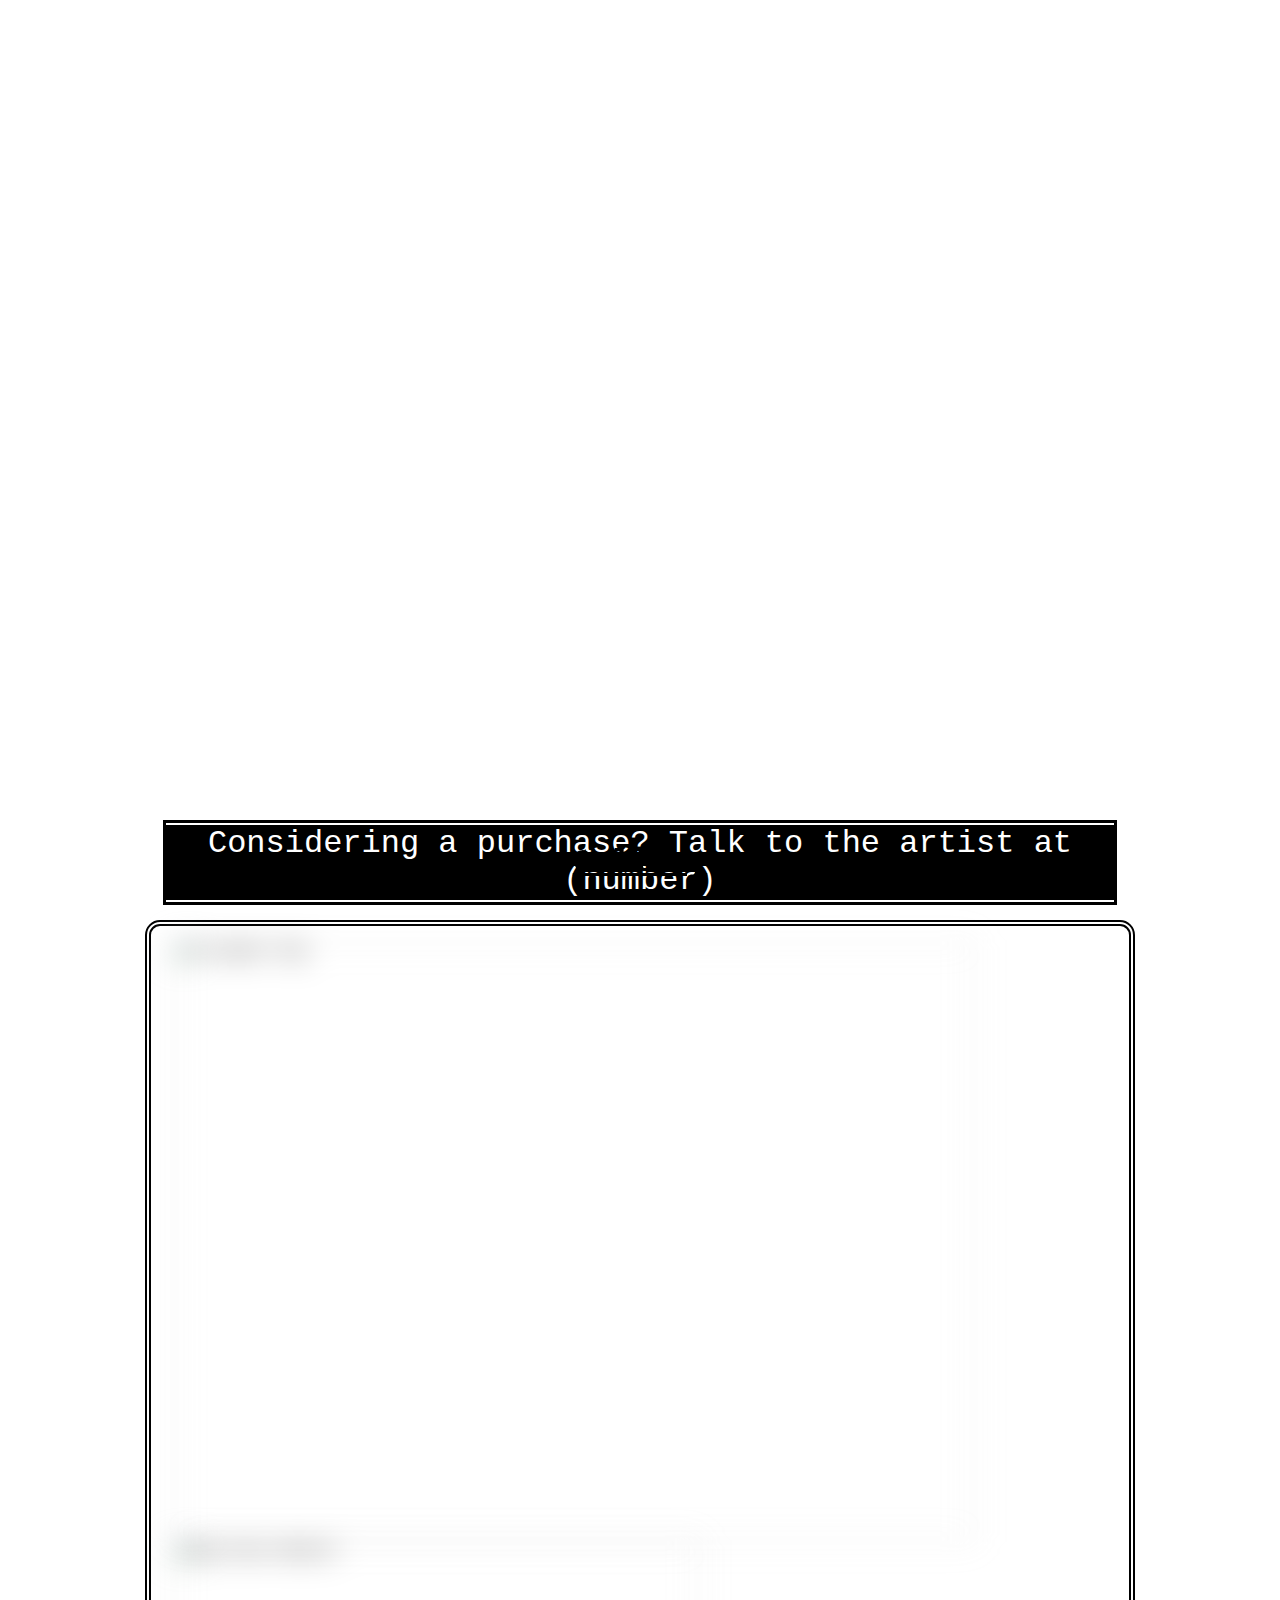
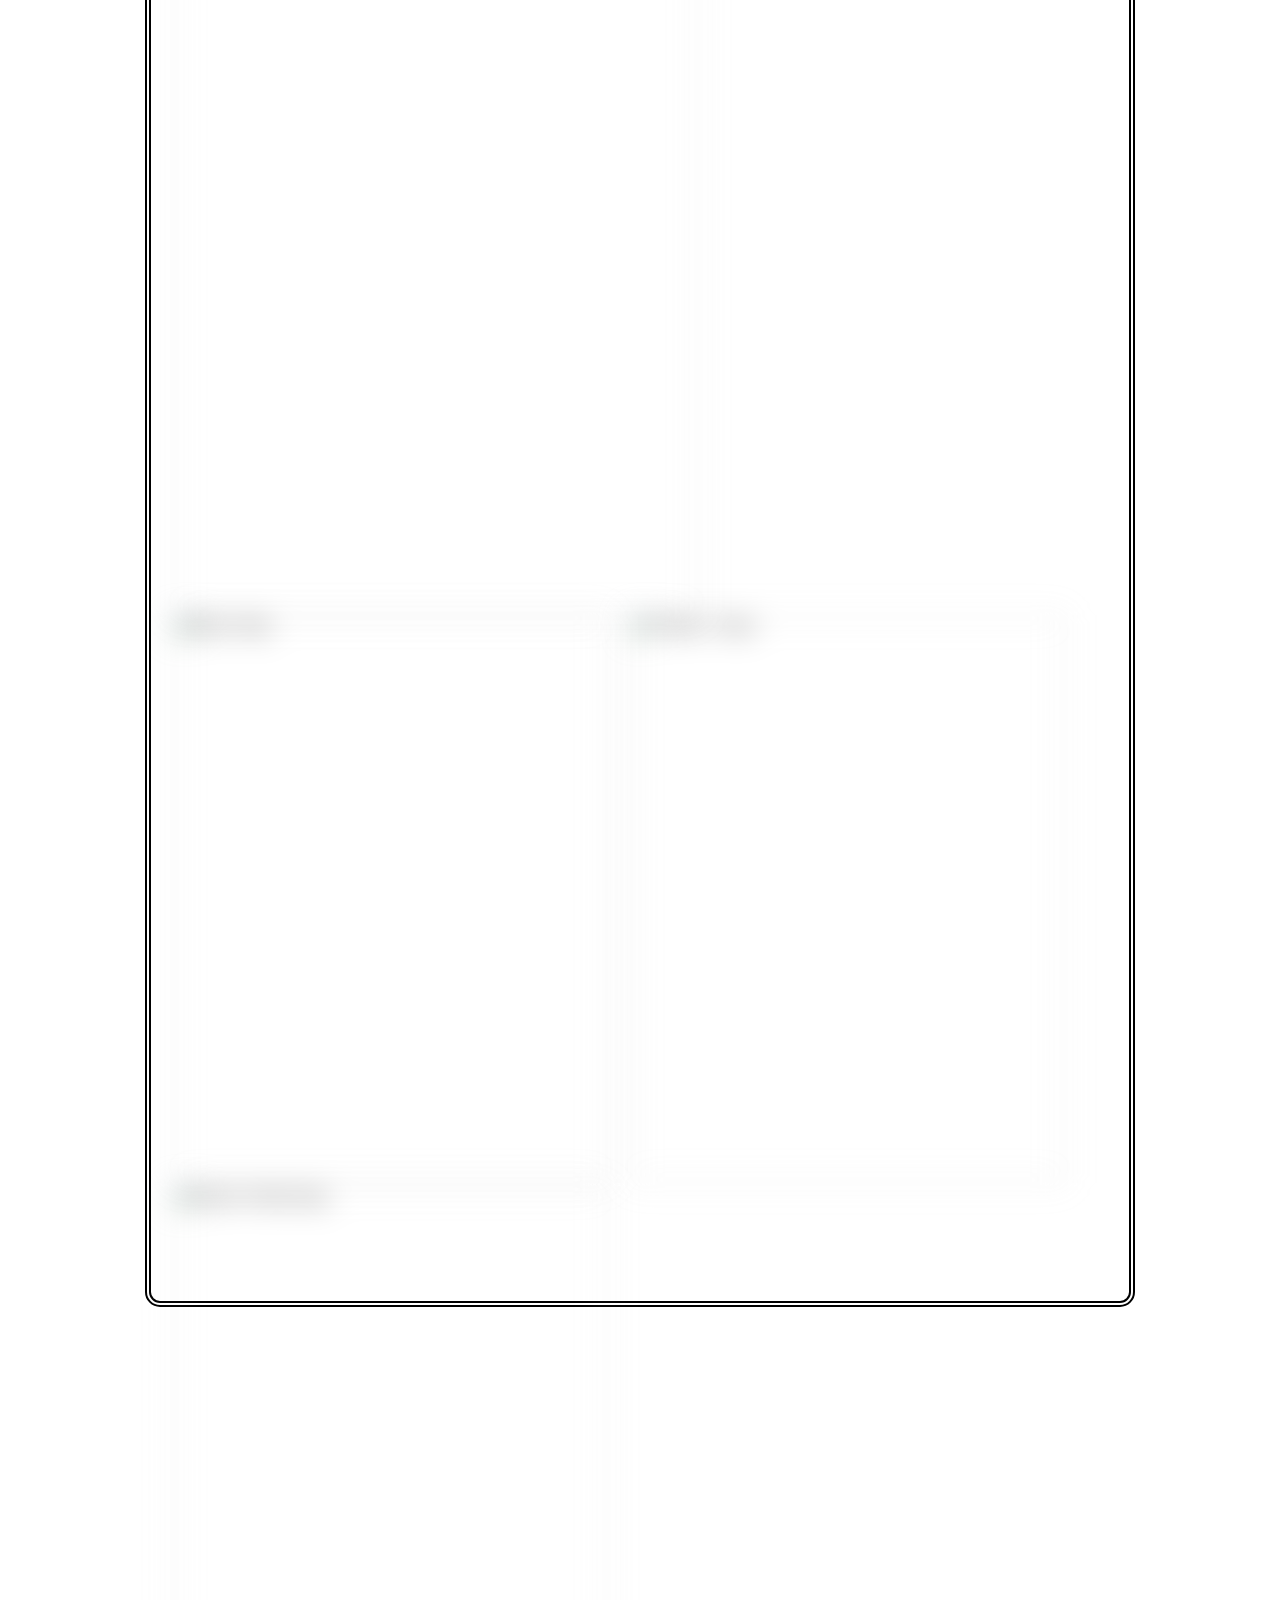
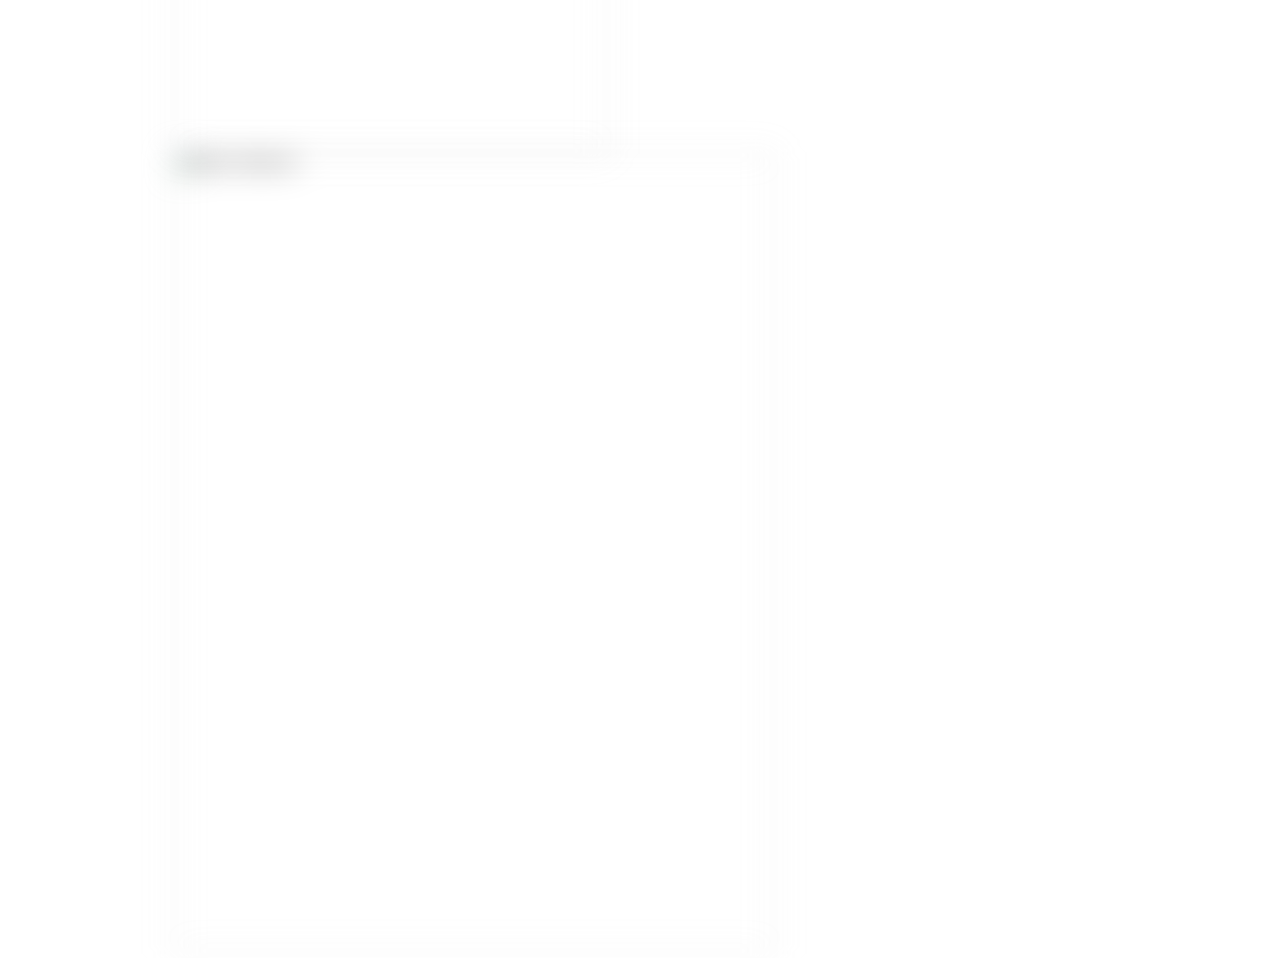
==== aarons_art.html @ 5dd892a5 "Add files via upload" ====
<DOCTYPE! html>
<html>
 <head>
  <title> Aaron's Art </title>
 </head>
 <body style="background-color: white; overflow-x:hidden">
  <style>
   #topbox {
    background-image: url("https://external-content.duckduckgo.com/iu/?u=https%3A%2F%2Ftse1.mm.bing.net%2Fth%3Fid%3DOIP.nGG8i3p562WdEN-lhwf5ugHaEK%26pid%3DApi%26h%3D160&f=1");
    height: 87.5%;
    width: 100%;
    background-size: cover;
    background-repeat: no-repeat;
    margin: auto;
    opacity: 0.75;
    filter: blur(15px);
   }
   #topbox:hover {
    opacity: 1;
    filter: blur(0px);
   }
   #gallery {
    border: 6px solid black;
    border-style: double;
    border-radius: 15px;
    height: 220%;
    width: 75%;
    margin: auto;
    margin-bottom: 5px;
    position: relative;
    padding: 15px;
    background-color: white;
   }
   #gallery-break {
    font-family: courier;
    position: sticky;
    top: 0;
    text-decoration: underline;
    text-align: center;
    margin-top: 38px;
    margin-bottom: 15px;
    margin-left: 12.25%;
    margin-right: 12.25%;
    border: 3px solid black;
    background-image: url("https://external-content.duckduckgo.com/iu/?u=https%3A%2F%2Ftse1.mm.bing.net%2Fth%3Fid%3DOIP.nGG8i3p562WdEN-lhwf5ugHaEK%26pid%3DApi%26h%3D160&f=1");
    background-size: cover;
    background-repeat: no-repeat;
    opacity: 1;
    z-index: 1;
   }
   .artimg {
    font-family: courier;
    display: block;
    margin: 7.5px;
    filter: blur(15px);
    display: inline;
    position: relative;
   }
   .artimg:hover {
    filter: blur(0px);
   }
   #contactinfo {
    background-color: black;
    color: white;
    width: 75%;
    height: 75px;
    text-align: center;
    z-index: -1;
    position: sticky;
    bottom: 0;
    margin-left: 12.5%;
    font-family: courier;
    font-size: 200%;
    padding: 0px;
   }
  </style>
  <div id="topbox">
  </div>
  <div id="gallery-break">
    <h1> Gallery <h1>
  </div>
  <div id="gallery">
   <div class="artimg">
     <img src="IMG_1629.jpg" alt="Crusader Dog" width="800" height="600"></img>
   </div>
   <div class="artimg">
     <img src="IMG_0660edit.jpeg" alt="Dog Face Sketch" width="525" height="675"></img>
   </div>
   <div class="artimg">
     <img src="IMG_1552edit.jpeg" alt="Blue Dog" width="433" height="566"></img>
   </div>
   <div class="artimg">
     <img src="IMG_0687edit.jpeg" alt="Flower Vase" width="433" height="566"></img>
   </div>
   <div class="artimg">
     <img src="IMG_1215.jpeg" alt="House Painting" width="433" height="566"></img>
   </div>
   <div class="artimg"; style="transform: rotate(90deg);">
     <img src="IMG_0677edit.jpeg" alt="Hand Sketch" width="600" height="800"></img>
   </div>
  </div>
  <div id="contactinfo">
    <p> Considering a purchase? Talk to the artist at (number) </p>
  </div>
 </body>
</html>
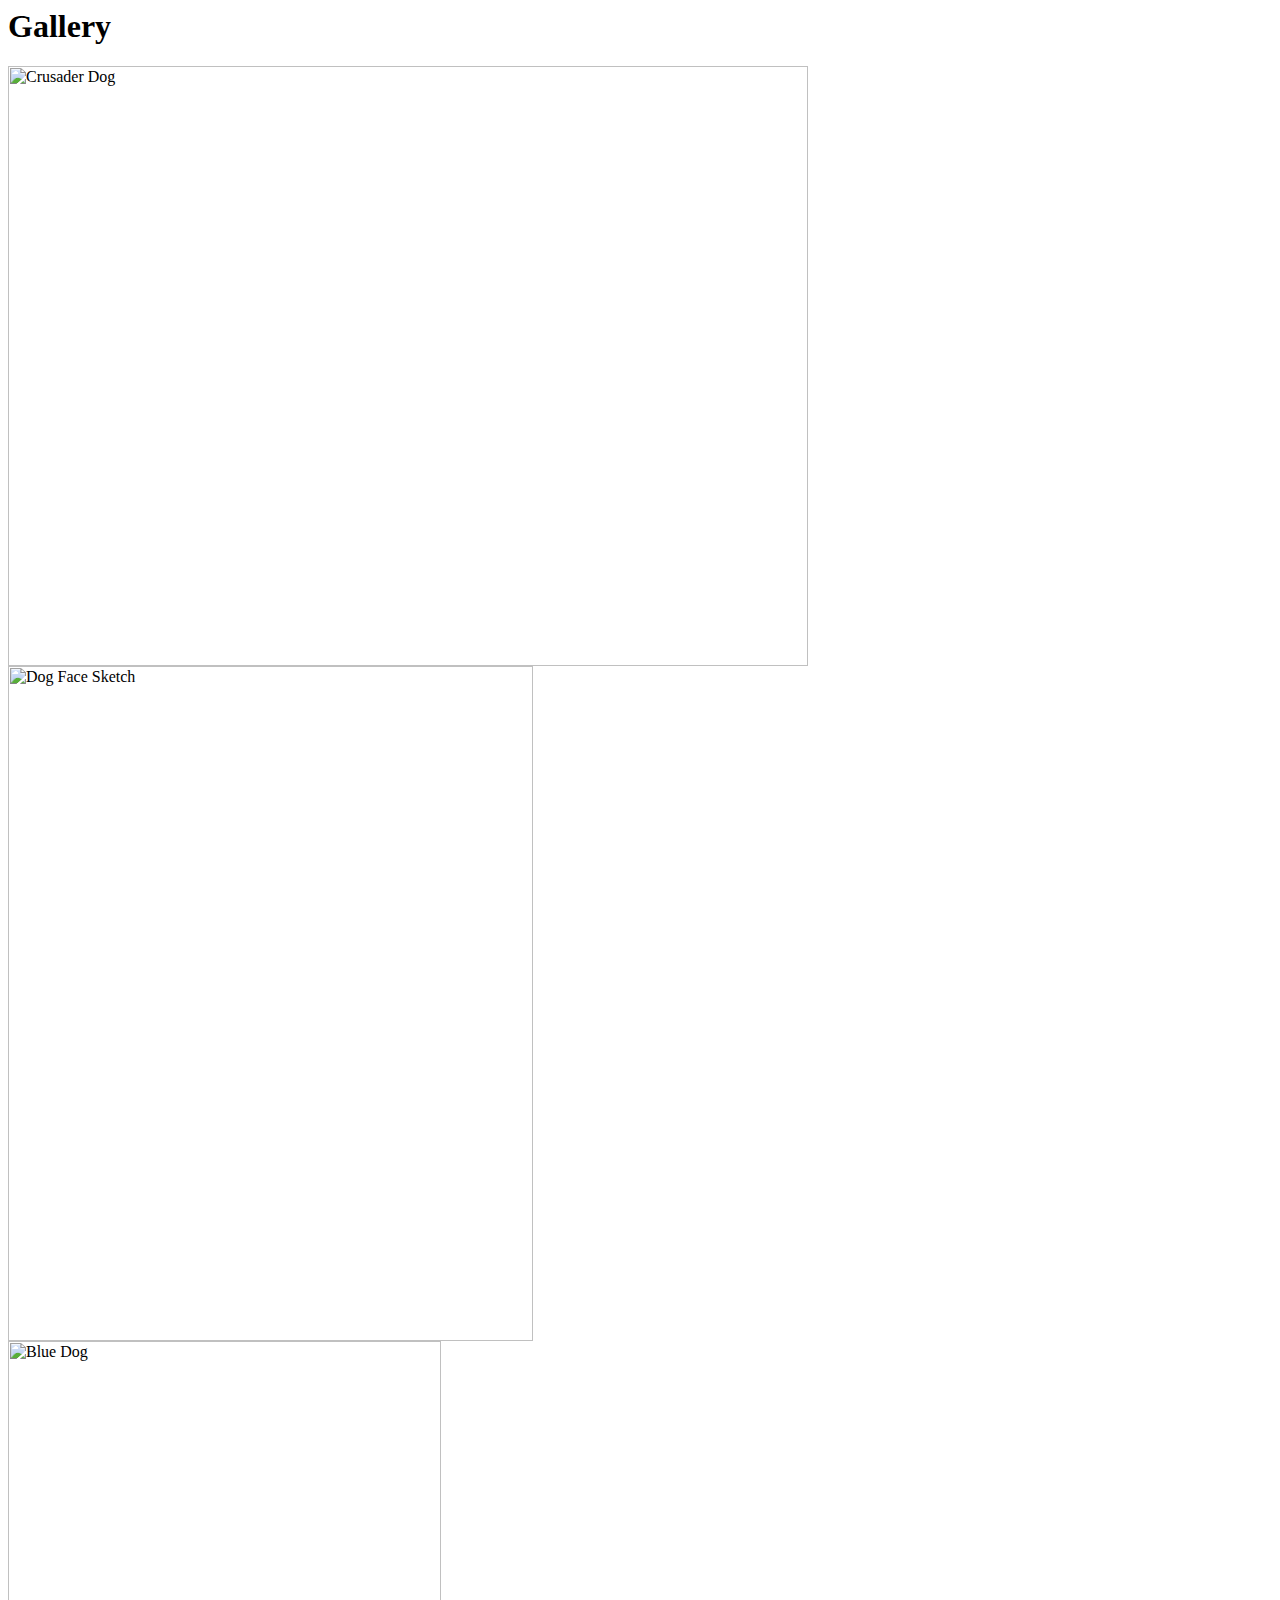
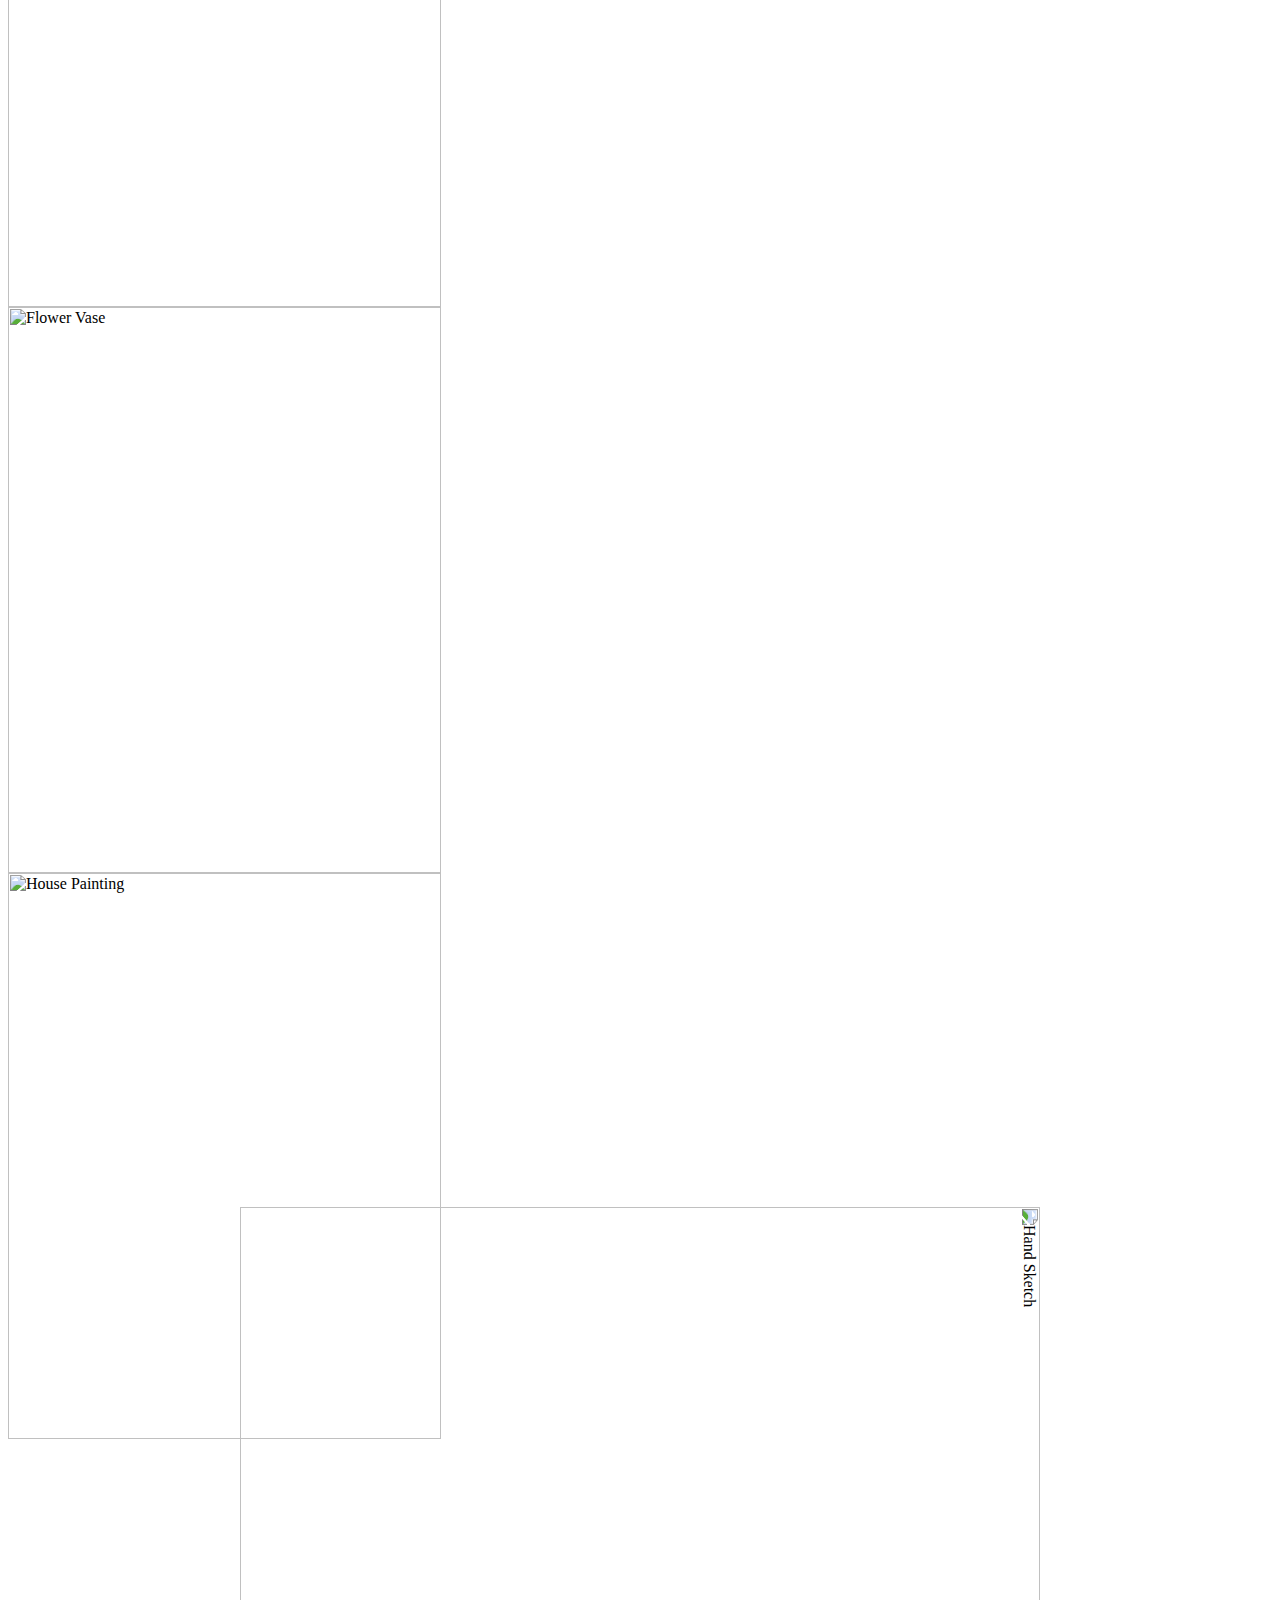
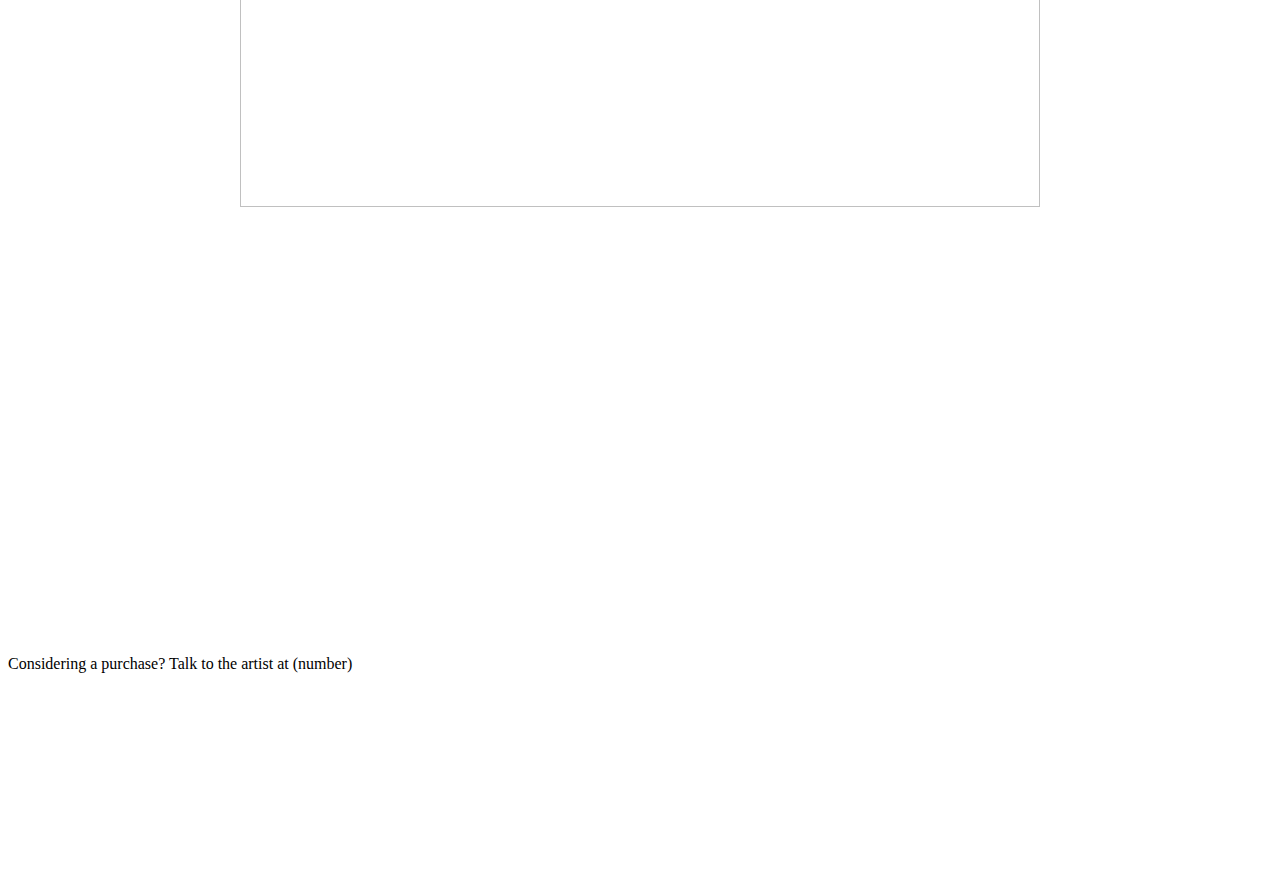
==== commit 56b6f7b6: "Update aarons_art.html" ====
--- a/aarons_art.html
+++ b/aarons_art.html
@@ -3,77 +3,8 @@
  <head>
   <title> Aaron's Art </title>
  </head>
- <body style="background-color: white; overflow-x:hidden">
-  <style>
-   #topbox {
-    background-image: url("https://external-content.duckduckgo.com/iu/?u=https%3A%2F%2Ftse1.mm.bing.net%2Fth%3Fid%3DOIP.nGG8i3p562WdEN-lhwf5ugHaEK%26pid%3DApi%26h%3D160&f=1");
-    height: 87.5%;
-    width: 100%;
-    background-size: cover;
-    background-repeat: no-repeat;
-    margin: auto;
-    opacity: 0.75;
-    filter: blur(15px);
-   }
-   #topbox:hover {
-    opacity: 1;
-    filter: blur(0px);
-   }
-   #gallery {
-    border: 6px solid black;
-    border-style: double;
-    border-radius: 15px;
-    height: 220%;
-    width: 75%;
-    margin: auto;
-    margin-bottom: 5px;
-    position: relative;
-    padding: 15px;
-    background-color: white;
-   }
-   #gallery-break {
-    font-family: courier;
-    position: sticky;
-    top: 0;
-    text-decoration: underline;
-    text-align: center;
-    margin-top: 38px;
-    margin-bottom: 15px;
-    margin-left: 12.25%;
-    margin-right: 12.25%;
-    border: 3px solid black;
-    background-image: url("https://external-content.duckduckgo.com/iu/?u=https%3A%2F%2Ftse1.mm.bing.net%2Fth%3Fid%3DOIP.nGG8i3p562WdEN-lhwf5ugHaEK%26pid%3DApi%26h%3D160&f=1");
-    background-size: cover;
-    background-repeat: no-repeat;
-    opacity: 1;
-    z-index: 1;
-   }
-   .artimg {
-    font-family: courier;
-    display: block;
-    margin: 7.5px;
-    filter: blur(15px);
-    display: inline;
-    position: relative;
-   }
-   .artimg:hover {
-    filter: blur(0px);
-   }
-   #contactinfo {
-    background-color: black;
-    color: white;
-    width: 75%;
-    height: 75px;
-    text-align: center;
-    z-index: -1;
-    position: sticky;
-    bottom: 0;
-    margin-left: 12.5%;
-    font-family: courier;
-    font-size: 200%;
-    padding: 0px;
-   }
-  </style>
+ <body style="background-color: white">
+  <style src="index.css"></style>
   <div id="topbox">
   </div>
   <div id="gallery-break">
@@ -103,4 +34,4 @@
     <p> Considering a purchase? Talk to the artist at (number) </p>
   </div>
  </body>
-</html>+</html>
